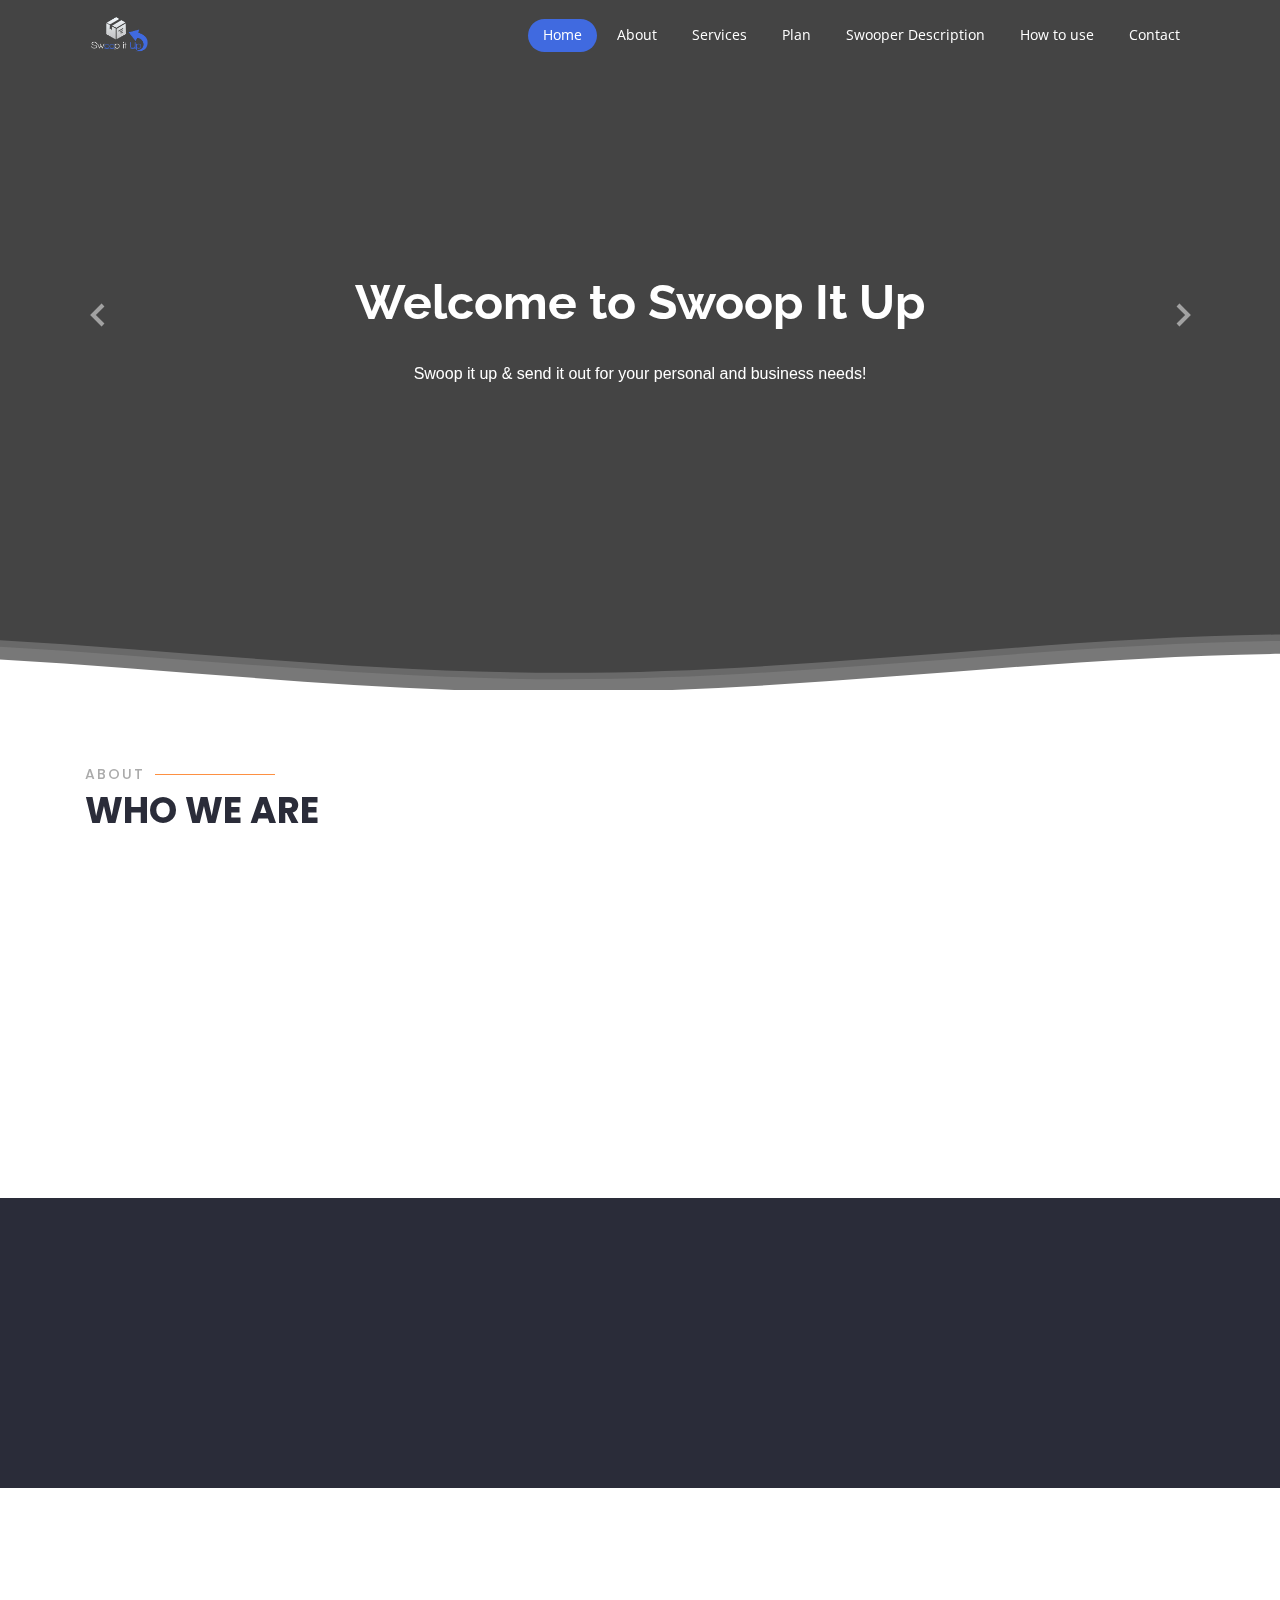
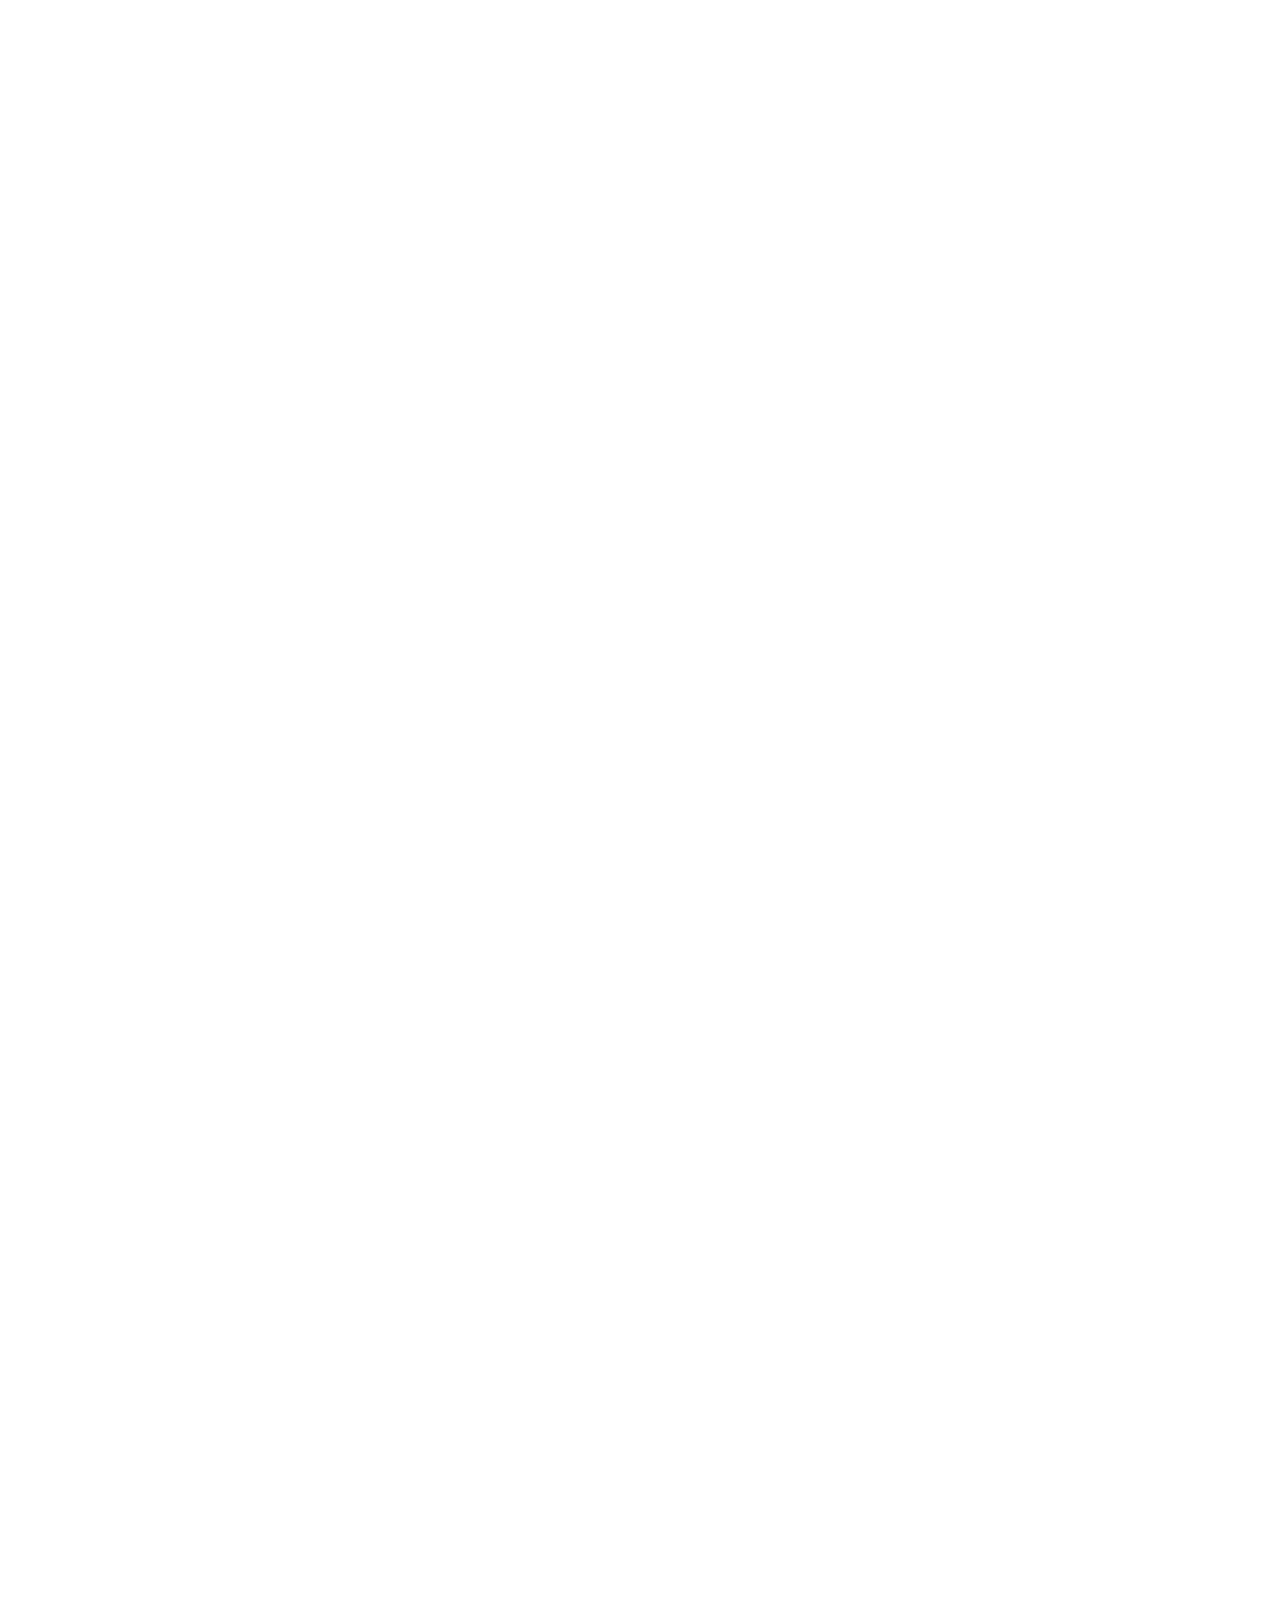
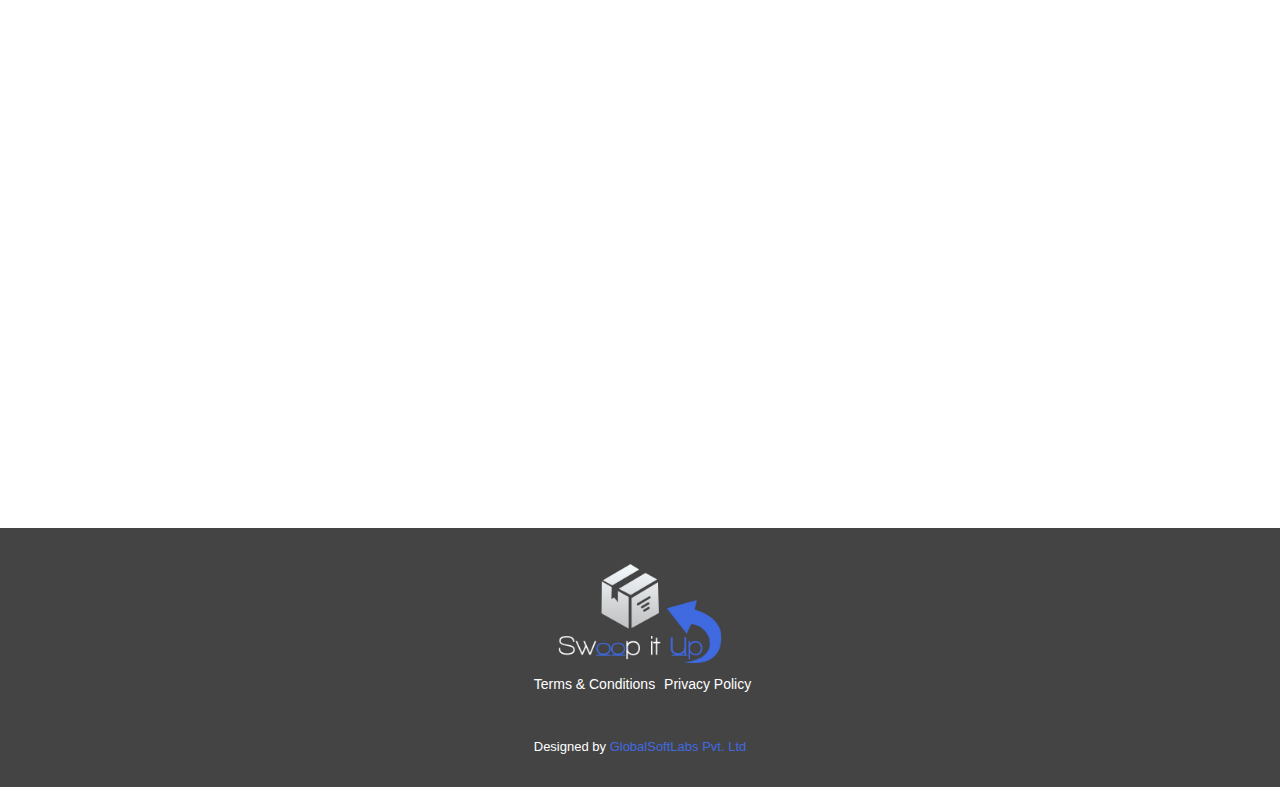
==== index.html @ 10654dce "ui" ====
<!DOCTYPE html>
<html lang="en">

<head>
  <meta charset="utf-8">
  <meta content="width=device-width, initial-scale=1.0" name="viewport">

  <title>www.swoopitup.com</title>
  <meta content="" name="descriptison">
  <meta content="" name="keywords">

  <!-- Favicons -->
  <link href="assets/img/favicon.png" rel="icon">
  <link href="assets/img/apple-touch-icon.png" rel="apple-touch-icon">

  <!-- Google Fonts -->
  <link href="https://fonts.googleapis.com/css?family=Open+Sans:300,300i,400,400i,600,600i,700,700i|Raleway:300,300i,400,400i,500,500i,600,600i,700,700i|Poppins:300,300i,400,400i,500,500i,600,600i,700,700i" rel="stylesheet">

  <!-- Vendor CSS Files -->
  <link href="assets/vendor/bootstrap/css/bootstrap.min.css" rel="stylesheet">
  <link href="assets/vendor/icofont/icofont.min.css" rel="stylesheet">
  <link href="assets/vendor/boxicons/css/boxicons.min.css" rel="stylesheet">
  <link href="assets/vendor/animate.css/animate.min.css" rel="stylesheet">
  <link href="assets/vendor/remixicon/remixicon.css" rel="stylesheet">
  <link href="assets/vendor/line-awesome/css/line-awesome.min.css" rel="stylesheet">
  <link href="assets/vendor/venobox/venobox.css" rel="stylesheet">
  <link href="assets/vendor/owl.carousel/assets/owl.carousel.min.css" rel="stylesheet">
  <link href="assets/vendor/aos/aos.css" rel="stylesheet">

  <!-- Template Main CSS File -->
  <link href="assets/css/style.css" rel="stylesheet">

  
</head>
<style type="text/css">
  #more {display: none;}
  #more1{display: none;}
  #more2{display: none;}
  
  
</style>
<script>
function myFunction() {
  var dots = document.getElementById("dots");
  var moreText = document.getElementById("more");
  var btnText = document.getElementById("myBtn");

  if (dots.style.display === "none") {
    dots.style.display = "inline";
    btnText.innerHTML = "Read more"; 
    moreText.style.display = "none";
  } else {
    dots.style.display = "none";
    btnText.innerHTML = "Read less"; 
    moreText.style.display = "inline";
  }
}
</script>

<script>
function redFunction() {
  var dots = document.getElementById("dots1");
  var moreText = document.getElementById("more1");
  var btnText = document.getElementById("myBtn1");

  if (dots.style.display === "none") {
    dots.style.display = "inline";
    btnText.innerHTML = "Read more"; 
    moreText.style.display = "none";
  } else {
    dots.style.display = "none";
    btnText.innerHTML = "Read less"; 
    moreText.style.display = "inline";
  }
}
</script>

<script>
function red1Function() {
  var dots = document.getElementById("dots2");
  var moreText = document.getElementById("more2");
  var btnText = document.getElementById("myBtn2");

  if (dots.style.display === "none") {
    dots.style.display = "inline";
    btnText.innerHTML = "Read more"; 
    moreText.style.display = "none";
  } else {
    dots.style.display = "none";
    btnText.innerHTML = "Read less"; 
    moreText.style.display = "inline";
  }
}
</script>


<body>

  <!-- ======= Header ======= -->
  <header id="header" class="fixed-top d-flex align-items-center  header-transparent ">
    <div class="container d-flex align-items-center">

      <div class="logo mr-auto">
        <h1 class="text-light"><a href="index.html"><img src="assets/img/favicon.png"></a></h1>
        <!-- Uncomment below if you prefer to use an image logo -->
        <!-- <a href="index.html"><img src="assets/img/logo.png" alt="" class="img-fluid"></a>-->
      </div>

      <nav class="nav-menu d-none d-lg-block">
        <ul>
          <li class="active"><a href="index.html">Home</a></li>
          <li><a href="#about">About</a></li>
          <li><a href="#services">Services</a></li>
          <!-- <li><a href="#testimonials">Testimonials</a></li> -->
          <li><a href="#pricing">Plan</a></li> 
           <li><a href="job.html">Swooper Description </a> </li>   
            <li><a href="app-use.html">How to use</a> </li>   
          <li><a href="#contact">Contact</a></li>

        </ul>
      </nav><!-- .nav-menu -->

    </div>
  </header><!-- End Header -->

  <!-- ======= Hero Section ======= -->
  <section id="hero" class="d-flex flex-column justify-content-end align-items-center">
    <div id="heroCarousel" class="container carousel carousel-fade" data-ride="carousel">

      <!-- Slide 1 -->
      <div class="carousel-item active">
        <div class="carousel-container">
          <h2 class="animate__animated animate__fadeInDown">Welcome to <span>Swoop It Up</span></h2>
          <p class="animate__animated fanimate__adeInUp">Swoop it up & send it out for your personal and business needs!</p>
          <!-- <a href="#about" class="btn-get-started animate__animated animate__fadeInUp scrollto">Read More</a> -->
        </div>
      </div>

      <!-- Slide 2 -->
      <div class="carousel-item">
        <div class="carousel-container">
          <h2 class="animate__animated animate__fadeInDown">Welcome to <span>Swoop It Up</span></h2>
          <p class="animate__animated fanimate__adeInUp">Swoop it up & send it out for your personal and business needs!</p>
        
        </div>
      </div>

      <!-- Slide 3 -->
      <div class="carousel-item">
        <div class="carousel-container">
           <h2 class="animate__animated animate__fadeInDown">Welcome to <span>Swoop It Up</span></h2>
          <p class="animate__animated fanimate__adeInUp">Swoop it up & send it out for your personal and business needs!</p>
          
        </div>
      </div>

      <a class="carousel-control-prev" href="#heroCarousel" role="button" data-slide="prev">
        <span class="carousel-control-prev-icon bx bx-chevron-left" aria-hidden="true"></span>
        <span class="sr-only">Previous</span>
      </a>

      <a class="carousel-control-next" href="#heroCarousel" role="button" data-slide="next">
        <span class="carousel-control-next-icon bx bx-chevron-right" aria-hidden="true"></span>
        <span class="sr-only">Next</span>
      </a>

    </div>

    <svg class="hero-waves" xmlns="http://www.w3.org/2000/svg" xmlns:xlink="http://www.w3.org/1999/xlink" viewBox="0 24 150 28 " preserveAspectRatio="none">
      <defs>
        <path id="wave-path" d="M-160 44c30 0 58-18 88-18s 58 18 88 18 58-18 88-18 58 18 88 18 v44h-352z">
      </defs>
      <g class="wave1">
        <use xlink:href="#wave-path" x="50" y="3" fill="rgba(255,255,255, .1)">
      </g>
      <g class="wave2">
        <use xlink:href="#wave-path" x="50" y="0" fill="rgba(255,255,255, .2)">
      </g>
      <g class="wave3">
        <use xlink:href="#wave-path" x="50" y="9" fill="#fff">
      </g>
    </svg>

  </section><!-- End Hero -->

  <main id="main">

    <!-- ======= About Section ======= -->
    <section id="about" class="about">
      <div class="container">

        <div class="section-title" data-aos="zoom-out">
          <h2>About</h2>
          <p>Who we are</p>
        </div>

        <div class="row content" data-aos="fade-up">
          <div class="col-lg-6">
            <p>
              
            </p>
            <p>Here are some benefits of using the Swoop It Up app:</p>
            <ul>
              <li><i class="ri-check-double-line">
              </i>We provide business opportunities for  entrepreneurs and self-starters--students and other individuals who are looking for extra income.</li>
              <li><i class="ri-check-double-line">
              </i>Swoop It Up is here to make it easier for  you to return  items. , whether  it needs to be dropped off at the post office, or you need an item delivered to someone that day. Let us help you!</li>
              <li><i class="ri-check-double-line"></i>
              We are here to help you, by  delivering items from you to the right destination.
            </li>
            </ul>
           
          </div>
          <div class="col-lg-6 pt-4 pt-lg-0">
             <p>Swoop It Up is the delivery service for your everyday needs. Have you been meaning to return packages, and have  not had time to return them? The Swoop It Up App and our Swooper contractors will take care of this problem for you! This service is run by a an app that you can download for free on any iOS or Android handheld device. A Swooper (independent contractors) will pick up your items, and deliver them to your desired destination; whether you are a consumer or a business, Swoop It Up can meet your needs!
            </p>
            
          </div>
        </div>

      </div>
    </section><!-- End About Section -->

    <!-- ======= Features Section ======= -->
    <!-- <section id="features" class="features">
      <div class="container">

        <ul class="nav nav-tabs row d-flex">
          <li class="nav-item col-3" data-aos="zoom-in">
            <a class="nav-link active show" data-toggle="tab" href="#tab-1">
              <i class="ri-gps-line"></i>
              <h4 class="d-none d-lg-block">Modi sit est dela pireda nest</h4>
            </a>
          </li>
          <li class="nav-item col-3" data-aos="zoom-in" data-aos-delay="100">
            <a class="nav-link" data-toggle="tab" href="#tab-2">
              <i class="ri-body-scan-line"></i>
              <h4 class="d-none d-lg-block">Unde praesenti mara setra le</h4>
            </a>
          </li>
          <li class="nav-item col-3" data-aos="zoom-in" data-aos-delay="200">
            <a class="nav-link" data-toggle="tab" href="#tab-3">
              <i class="ri-sun-line"></i>
              <h4 class="d-none d-lg-block">Pariatur explica nitro dela</h4>
            </a>
          </li>
          <li class="nav-item col-3" data-aos="zoom-in" data-aos-delay="300">
            <a class="nav-link" data-toggle="tab" href="#tab-4">
              <i class="ri-store-line"></i>
              <h4 class="d-none d-lg-block">Nostrum qui dile node</h4>
            </a>
          </li>
        </ul>

        <div class="tab-content" data-aos="fade-up">
          <div class="tab-pane active show" id="tab-1">
            <div class="row">
              <div class="col-lg-6 order-2 order-lg-1 mt-3 mt-lg-0">
                <h3>Voluptatem dignissimos provident quasi corporis voluptates sit assumenda.</h3>
                <p class="font-italic">
                  Lorem ipsum dolor sit amet, consectetur adipiscing elit, sed do eiusmod tempor incididunt ut labore et dolore
                  magna aliqua.
                </p>
                <ul>
                  <li><i class="ri-check-double-line"></i> Ullamco laboris nisi ut aliquip ex ea commodo consequat.</li>
                  <li><i class="ri-check-double-line"></i> Duis aute irure dolor in reprehenderit in voluptate velit.</li>
                  <li><i class="ri-check-double-line"></i> Ullamco laboris nisi ut aliquip ex ea commodo consequat. Duis aute irure dolor in reprehenderit in voluptate trideta storacalaperda mastiro dolore eu fugiat nulla pariatur.</li>
                </ul>
                <p>
                  Ullamco laboris nisi ut aliquip ex ea commodo consequat. Duis aute irure dolor in reprehenderit in voluptate
                  velit esse cillum dolore eu fugiat nulla pariatur. Excepteur sint occaecat cupidatat non proident, sunt in
                  culpa qui officia deserunt mollit anim id est laborum
                </p>
              </div>
              <div class="col-lg-6 order-1 order-lg-2 text-center">
                <img src="assets/img/features-1.png" alt="" class="img-fluid">
              </div>
            </div>
          </div>
          <div class="tab-pane" id="tab-2">
            <div class="row">
              <div class="col-lg-6 order-2 order-lg-1 mt-3 mt-lg-0">
                <h3>Neque exercitationem debitis soluta quos debitis quo mollitia officia est</h3>
                <p>
                  Ullamco laboris nisi ut aliquip ex ea commodo consequat. Duis aute irure dolor in reprehenderit in voluptate
                  velit esse cillum dolore eu fugiat nulla pariatur. Excepteur sint occaecat cupidatat non proident, sunt in
                  culpa qui officia deserunt mollit anim id est laborum
                </p>
                <p class="font-italic">
                  Lorem ipsum dolor sit amet, consectetur adipiscing elit, sed do eiusmod tempor incididunt ut labore et dolore
                  magna aliqua.
                </p>
                <ul>
                  <li><i class="ri-check-double-line"></i> Ullamco laboris nisi ut aliquip ex ea commodo consequat.</li>
                  <li><i class="ri-check-double-line"></i> Duis aute irure dolor in reprehenderit in voluptate velit.</li>
                  <li><i class="ri-check-double-line"></i> Provident mollitia neque rerum asperiores dolores quos qui a. Ipsum neque dolor voluptate nisi sed.</li>
                  <li><i class="ri-check-double-line"></i> Ullamco laboris nisi ut aliquip ex ea commodo consequat. Duis aute irure dolor in reprehenderit in voluptate trideta storacalaperda mastiro dolore eu fugiat nulla pariatur.</li>
                </ul>
              </div>
              <div class="col-lg-6 order-1 order-lg-2 text-center">
                <img src="assets/img/features-2.png" alt="" class="img-fluid">
              </div>
            </div>
          </div>
          <div class="tab-pane" id="tab-3">
            <div class="row">
              <div class="col-lg-6 order-2 order-lg-1 mt-3 mt-lg-0">
                <h3>Voluptatibus commodi ut accusamus ea repudiandae ut autem dolor ut assumenda</h3>
                <p>
                  Ullamco laboris nisi ut aliquip ex ea commodo consequat. Duis aute irure dolor in reprehenderit in voluptate
                  velit esse cillum dolore eu fugiat nulla pariatur. Excepteur sint occaecat cupidatat non proident, sunt in
                  culpa qui officia deserunt mollit anim id est laborum
                </p>
                <ul>
                  <li><i class="ri-check-double-line"></i> Ullamco laboris nisi ut aliquip ex ea commodo consequat.</li>
                  <li><i class="ri-check-double-line"></i> Duis aute irure dolor in reprehenderit in voluptate velit.</li>
                  <li><i class="ri-check-double-line"></i> Provident mollitia neque rerum asperiores dolores quos qui a. Ipsum neque dolor voluptate nisi sed.</li>
                </ul>
                <p class="font-italic">
                  Lorem ipsum dolor sit amet, consectetur adipiscing elit, sed do eiusmod tempor incididunt ut labore et dolore
                  magna aliqua.
                </p>
              </div>
              <div class="col-lg-6 order-1 order-lg-2 text-center">
                <img src="assets/img/features-3.png" alt="" class="img-fluid">
              </div>
            </div>
          </div>
          <div class="tab-pane" id="tab-4">
            <div class="row">
              <div class="col-lg-6 order-2 order-lg-1 mt-3 mt-lg-0">
                <h3>Omnis fugiat ea explicabo sunt dolorum asperiores sequi inventore rerum</h3>
                <p>
                  Ullamco laboris nisi ut aliquip ex ea commodo consequat. Duis aute irure dolor in reprehenderit in voluptate
                  velit esse cillum dolore eu fugiat nulla pariatur. Excepteur sint occaecat cupidatat non proident, sunt in
                  culpa qui officia deserunt mollit anim id est laborum
                </p>
                <p class="font-italic">
                  Lorem ipsum dolor sit amet, consectetur adipiscing elit, sed do eiusmod tempor incididunt ut labore et dolore
                  magna aliqua.
                </p>
                <ul>
                  <li><i class="ri-check-double-line"></i> Ullamco laboris nisi ut aliquip ex ea commodo consequat.</li>
                  <li><i class="ri-check-double-line"></i> Duis aute irure dolor in reprehenderit in voluptate velit.</li>
                  <li><i class="ri-check-double-line"></i> Ullamco laboris nisi ut aliquip ex ea commodo consequat. Duis aute irure dolor in reprehenderit in voluptate trideta storacalaperda mastiro dolore eu fugiat nulla pariatur.</li>
                </ul>
              </div>
              <div class="col-lg-6 order-1 order-lg-2 text-center">
                <img src="assets/img/features-4.png" alt="" class="img-fluid">
              </div>
            </div>
          </div>
        </div>

      </div>
    </section> --><!-- End Features Section -->

    <!-- ======= Cta Section ======= -->
    <section id="cta" class="cta">
      <div class="container">

        <div class="row" data-aos="zoom-out">
          <div class="col-lg-9 text-center text-lg-left">
            <h3>Call To Action</h3>
            <p> Are you interested in being an independent contractor for Swoop It Up, signing up for our business subscription, or just need help placing an order for a Swoop It Up? Please don’t hesitate to contact us at customercare@swoopitupinc.com or call us at (707) 889-1859</p>
          </div>
          <div class="col-lg-3 cta-btn-container text-center">
            <a class="cta-btn align-middle" href="tel:(+91) 7078891859">Call To Action</a>
          </div>
        </div>

      </div>
    </section><!-- End Cta Section -->

    <!-- ======= Services Section ======= -->
    <section id="services" class="services">
      <div class="container">

        <div class="section-title" data-aos="zoom-out">
          <h2>Services</h2>
          <p>What we offer</p>
        </div>

        <div class="row">
         <!--  <div class="col-lg-4 col-md-6">
            <div class="icon-box" data-aos="zoom-in-left">
              <div class="icon"><i class="las la-basketball-ball" style="color: #ff689b;"></i></div>
              <h4  class="title"><a  style="cursor: pointer;" data-toggle="collapse" data-target="#demo20">SWOOPERS</a></h4>
              <p style="font-size: 14px; padding: 0px 31px; margin-left: 10px;" id="demo20" class="collapse" class="description">Become a swooper today! A swooper is an independent contractor who will have access to the Swoop It Up driver app. 
              Download the “Swooper” app to begin your application to register for the role.  If you are under the age of 18, you will also find the consent form that requires your parent or guardian to fill out in order for you to become a Swooper.
              <a target="_blanck" href="assets/img/f.pdf" download>Download form</a>
              </p>
            </div>
          </div> -->
         <!--  <div class="col-lg-4 col-md-6 mt-5 mt-md-0">
            <div class="icon-box" data-aos="zoom-in-left" data-aos-delay="100">
              <div class="icon"><i class="las la-book" style="color: #e9bf06;"></i></div>
              <h4 class="title"><a  style="cursor: pointer;" data-toggle="collapse" data-target="#demo21">SWOOPER BONUSES</a></h4>
              <p style="font-size: 14px; padding: 0px 31px; margin-left: 10px;" id="demo21" class="collapse " class="description">Through the app, you are able to set goals. Upon achieving your goal, you will receive a bonus.<br>
                • Marketing bonuses: Recruit a driver make $50 once recruited driver swoops up 100 packages.  <br>
              • 50 Package per shift bonus: $25.00 <br>
              • 100 Package per shift bonus: $50.00 <br>
             • 150 Package per shift bonus: $75.00<br>
              **All tips received from Swoop It Up are 100% guaranteed to the driver**
              </p>
            
            </div>
          </div>
 -->
          <div class="col-lg-12 col-md-6 mt-5 mt-lg-0 ">
            <div class="icon-box" data-aos="zoom-in-left" data-aos-delay="200">
              <div class="icon"><i class="las la-file-alt" style="color: #3fcdc7;"></i></div>
              <h4 class="title"><a style="cursor: pointer;" data-toggle="collapse" data-target="#demo22">INDEPENDENT CONTRACTOR </a></h4>
              <p style="font-size: 14px; padding: 0px 31px; margin-left: 10px;" id="demo22" class="collapse " class="description"><!-- Through Swoop It Up, you will learn how to become a top independent contractor, learn tax benefits, as well as learn the ropes of being an entrepreneur.   -->
                
                Become a swooper today! A swooper is an independent contractor who will have access to the Swoop It Up driver app. Download the “Swooper” app to begin your application to register for the role.Through Swoop It Up, you will learn how to become a top independent contractor, learn tax benefits, as well as learn the ropes of being an entrepreneur. If you are under the age of 18, you will also find the consent form that requires your parent or guardian to fill out in order for you to become a Swooper. <a target="_blanck" href="assets/img/form1.pdf" download>Download form</a>
               <!--  <span id="dots2">...</span><span id="more2">
                 
                  </span> 
                </p>
                 <span style="color: #406ae0;cursor: pointer; margin-left: 37px;" onclick="red1Function()" id="myBtn2">Read More</span> -->
              
            </div>
          </div>
          <div class="col-lg-4 col-md-6 mt-5">
            <div class="icon-box" data-aos="zoom-in-left" data-aos-delay="300">
              <div class="icon"><i class="las la-tachometer-alt" style="color:#41cf2e;"></i></div>
              <h4  class="title"><a style="cursor: pointer;" data-toggle="collapse" data-target="#demo1" >STANDARD SWOOP IT UP</a></h4>
               
              <p  style="font-size: 14px; padding: 0px 31px; margin-left: 10px;" id="demo1" class="collapse "
              class="description">
            Standard Swoop It Up order is your basic order. A Swooper will pick up your package, and drop it off to your requested destination; however, they will also have the option to pick up multiple packages on the way to your drop off destination.</p>
            </div>
          </div>

          <div class="col-lg-4 col-md-6 mt-5">
            <div class="icon-box" data-aos="zoom-in-left" data-aos-delay="400">
              <div class="icon"><i class="las la-globe-americas" style="color: #d6ff22;"></i></div>
              <h4 class="title"><a style="cursor: pointer;"  data-toggle="collapse"
                data-target="#demo2">EXPRESS SWOOP IT UP</a></h4>
             
              <p style="font-size: 14px; padding: 0px 31px; margin-left: 10px;" id="demo2" class="collapse " class="description">Express Swoop It Up order; you can schedule a pick up for your item. After the contracted Swooper picks up your item, they will go directly to your designated drop-off destination. </p>
            </div>
          </div>
          <div class="col-lg-4 col-md-6 mt-5">
            <div class="icon-box" data-aos="zoom-in-left" data-aos-delay="500">
              <div class="icon"><i class="las la-clock" style="color: #4680ff;"></i></div>
              <h4 class="title"><a style="cursor: pointer;" data-toggle="collapse"
                data-target="#demo3">MONTHLY MEMBERSHIP</a></h4>
               
              <p style="font-size: 14px; padding: 0px 31px; margin-left: 10px;" id="demo3" class="collapse " class="description">• Membership Option A. 10% discount, 75 items  <br>
                • Membership Option B. 15% discount, 150 items <br>
                • Membership Option C. 20% discount, 200 items 
                </p>
            </div>
          </div>
        </div>

      </div>
    </section><!-- End Services Section -->

    <!-- ======= Portfolio Section ======= -->
    <!-- End Portfolio Section -->

    <!-- ======= Testimonials Section ======= -->
    <!-- <section id="testimonials" class="testimonials">
      <div class="container">

        <div class="section-title" data-aos="zoom-out">
          <h2>Testimonials</h2>
          <p>What they are saying Testimonials</p>
        </div>

        <div class="owl-carousel testimonials-carousel" data-aos="fade-up">

          <div class="testimonial-item">
            <p>
              <i class="bx bxs-quote-alt-left quote-icon-left"></i>
              Proin iaculis purus consequat sem cure digni ssim donec porttitora entum suscipit rhoncus. Accusantium quam, ultricies eget id, aliquam eget nibh et. Maecen aliquam, risus at semper.
              <i class="bx bxs-quote-alt-right quote-icon-right"></i>
            </p>
            <img src="assets/img/testimonials/testimonials-1.jpg" class="testimonial-img" alt="">
            <h3>Saul Goodman</h3>
            <h4>Ceo &amp; Founder</h4>
          </div>

          <div class="testimonial-item">
            <p>
              <i class="bx bxs-quote-alt-left quote-icon-left"></i>
              Export tempor illum tamen malis malis eram quae irure esse labore quem cillum quid cillum eram malis quorum velit fore eram velit sunt aliqua noster fugiat irure amet legam anim culpa.
              <i class="bx bxs-quote-alt-right quote-icon-right"></i>
            </p>
            <img src="assets/img/testimonials/testimonials-2.jpg" class="testimonial-img" alt="">
            <h3>Sara Wilsson</h3>
            <h4>Designer</h4>
          </div>

          <div class="testimonial-item">
            <p>
              <i class="bx bxs-quote-alt-left quote-icon-left"></i>
              Enim nisi quem export duis labore cillum quae magna enim sint quorum nulla quem veniam duis minim tempor labore quem eram duis noster aute amet eram fore quis sint minim.
              <i class="bx bxs-quote-alt-right quote-icon-right"></i>
            </p>
            <img src="assets/img/testimonials/testimonials-3.jpg" class="testimonial-img" alt="">
            <h3>Jena Karlis</h3>
            <h4>Store Owner</h4>
          </div>

          <div class="testimonial-item">
            <p>
              <i class="bx bxs-quote-alt-left quote-icon-left"></i>
              Fugiat enim eram quae cillum dolore dolor amet nulla culpa multos export minim fugiat minim velit minim dolor enim duis veniam ipsum anim magna sunt elit fore quem dolore labore illum veniam.
              <i class="bx bxs-quote-alt-right quote-icon-right"></i>
            </p>
            <img src="assets/img/testimonials/testimonials-4.jpg" class="testimonial-img" alt="">
            <h3>Matt Brandon</h3>
            <h4>Freelancer</h4>
          </div>

          <div class="testimonial-item">
            <p>
              <i class="bx bxs-quote-alt-left quote-icon-left"></i>
              Quis quorum aliqua sint quem legam fore sunt eram irure aliqua veniam tempor noster veniam enim culpa labore duis sunt culpa nulla illum cillum fugiat legam esse veniam culpa fore nisi cillum quid.
              <i class="bx bxs-quote-alt-right quote-icon-right"></i>
            </p>
            <img src="assets/img/testimonials/testimonials-5.jpg" class="testimonial-img" alt="">
            <h3>John Larson</h3>
            <h4>Entrepreneur</h4>
          </div>

        </div>

      </div>
    </section> --><!-- End Testimonials Section -->

    <!-- ======= Pricing Section ======= -->
    <section id="pricing" class="pricing">
      <div class="container">

        <div class="section-title" data-aos="zoom-out">
          <h2>Pricing</h2>
          <p>Our Competitive Prices</p>
        </div>

        <div class="row">

          

          <div class="col-lg-4 col-md-6 mt-4 mt-md-0">
            <div class="box featured" data-aos="zoom-in" data-aos-delay="100">
              <h3>Standard</h3>
              <h4><sup>$</sup>1.99<span> / per order</span></h4>
              <ul>
                <li> Pick up and drop off</li>
                <li>Visual Navigation </li>
                <li>QR Scan</li>
                
              </ul>
              <h4><sup style="cursor: pointer;" data-toggle="collapse"
                data-target="#demo6">Standard fees</sup></h4>
               
               
              <ul  id="demo6" class="collapse ">
                <li>After 5 miles, there will be a $0.30 increase per mile </li>
                <li>After 2 items it’s $0.99  per item</li>
                <!-- <li>After 5 miles, there will be a $0.30 increase per mile 
                </li> -->
              </ul>
              

              <!-- <div class="btn-wrap">
                <a href="#" class="btn-buy">Buy Now</a>
              </div> -->
            </div>
          </div>

          <div class="col-lg-4 col-md-6">
            <div class="box featured" data-aos="zoom-in">
              <h3>EXPRESS</h3>
              <h4><sup>$</sup>4.99<span> / per order</span></h4>
              <ul>
                
                <li>Pick up and direct drop off</li>
                <li>Visual Navigation</li>
                <li>QR Scan </li>
                <li>Set an appointment for pickup</li>
                
              </ul>
               <h4><sup style="cursor: pointer;" data-toggle="collapse"
                data-target="#demo4"> Express fees</sup></h4>
               
               
               <ul id="demo4" class="collapse ">
                 <li>After 5 miles, there will be a $0.30 increase per mile </li>
                 <li>After 4 items it’s $0.99 per item</li>
                 
               </ul>
               
              <!-- <div class="btn-wrap">
                <a href="#" class="btn-buy">Buy Now</a>
              </div> -->
            </div>
          </div>

          <div class="col-lg-4 col-md-6 mt-4 mt-lg-0">
            <div class="box featured" data-aos="zoom-in" data-aos-delay="200">
              <h3>MONTHLY MEMBERSHIP</h3>
              <p>Save up to 10%/15%/20% per month. </p>
              <ul>
                <li>Pick up and direct drop off</li>
                  <li> Set an appointment for pick up </li>
                  <li>Visual Navigation </li>
                  <li> QR Scan </li>
              </ul>
              
              <h4 style="text-align: center;"> <sup style="    color: #406ae0;cursor: pointer;"   data-toggle="collapse"
                data-target="#demo5">Membership fees</sup>
            </h4>
            <span id="demo5" class="collapse ">
              <h4><sup>$</sup>134.32 <span> / month</span></h4>
              <ul>
                <li>75 items per month, $0.50 per mile</li>
              </ul>

              <h4><sup>$</sup>253.72  <span> / month</span></h4>
              <ul>
                <li> 150 items per month, $0.50 per mile</li>
              </ul>

               <h4><sup>$</sup>318.00   <span> / month</span></h4>
              <ul>
                <li> 200 items per month, $0.50 per mile  </li>
              </ul>
             <p>Going over monthly business Membership package is .99 cents per item.</p> 

                <p>Charges per mile will increase after 5 miles (.30 cents per mile)</p>
                <!-- <p>Clarifying “Monthly Membership” fees a little more. “save up to” 10%/15%/20% per month. </p> -->

            </span>
              
             <!--  <div class="btn-wrap">
                <a href="#" class="btn-buy">Buy Now</a>
              </div> -->
            </div>
          </div>

          <!-- <div class="col-lg-3 col-md-6 mt-4 mt-lg-0">
            <div class="box" data-aos="zoom-in" data-aos-delay="300">
              <span class="advanced">Advanced</span>
              <h3>Ultimate</h3>
              <h4><sup>$</sup>49<span> / month</span></h4>
              <ul>
                <li>Aida dere</li>
                <li>Nec feugiat nisl</li>
                <li>Nulla at volutpat dola</li>
                <li>Pharetra massa</li>
                <li>Massa ultricies mi</li>
              </ul>
              <div class="btn-wrap">
                <a href="#" class="btn-buy">Buy Now</a>
              </div>
            </div>
          </div> -->

        </div>

      </div>
    </section><!-- End Pricing Section -->

    <!-- ======= F.A.Q Section ======= -->
    <section id="faq" class="faq">
      <div class="container">

        <div class="section-title" data-aos="zoom-out">
          <h2>F.A.Q</h2>
          <p>Frequently Asked Questions</p>
        </div>

        <ul class="faq-list">

          <li data-aos="fade-up" data-aos-delay="400">
            <a data-toggle="collapse" href="#faq4" class="collapsed">How can I order a Swoop It Up?<i class="icofont-simple-up"></i></a>
            <div id="faq4" class="collapse" data-parent=".faq-list">
              <p>
                Download the Swoop It Up app on a smart phone (IOS or Android) and book a pick Up. 
              </p>
            </div>
          </li>

          

          <li data-aos="fade-up" data-aos-delay="200">
            <a data-toggle="collapse" href="#faq2" class="collapsed">Can I see where my driver is going? <i class="icofont-simple-up"></i></a>
            <div id="faq2" class="collapse" data-parent=".faq-list">
              <p>
                Yes, you will have a visual navigational map on where your item is being delivered. 
              </p>
            </div>
          </li>

          <li data-aos="fade-up" data-aos-delay="100">
            <a data-toggle="collapse" class="" href="#faq1">How do I sign up as a Swooper? <i class="icofont-simple-up"></i></a>
            <div id="faq1" class="collapse show" data-parent=".faq-list">
              <p>
                Download the Swooper driver app on your smart phone. We are available on both IOS or Android, and it is an easy click register.
              </p>
            </div>
          </li>

          <li data-aos="fade-up" data-aos-delay="300">
            <a data-toggle="collapse" href="#faq3" class="collapsed">What is the age limit to be a Swooper? <i class="icofont-simple-up"></i></a>
            <div id="faq3" class="collapse" data-parent=".faq-list">
              <p>
               14 years of age and up. If you are under 18, you will need a parent or guardian’s signature when signing up. 
              </p>
            </div>
          </li>

          

          <li data-aos="fade-up" data-aos-delay="500">
            <a data-toggle="collapse" href="#faq5" class="collapsed">What type of vehicle do I need? <i class="icofont-simple-up"></i></a>
            <div id="faq5" class="collapse" data-parent=".faq-list">
              <p>
                Any type of mobile vehicle that can carry a package up to 50lbs  For example: a bike, a scooter, a car, a SUV, or truck. 
              </p>
            </div>
          </li>

          

        </ul>

      </div>
    </section><!-- End F.A.Q Section -->

    <!-- ======= Team Section ======= -->
    <!-- End Team Section -->

    <!-- ======= Contact Section ======= -->
    <section id="contact" class="contact">
      <div class="container">

        <div class="section-title" data-aos="zoom-out">
          <h2>Contact</h2>
          <p>Contact Us</p>
        </div>

        <div class="row mt-5">

          <div class="col-lg-4" data-aos="fade-right">
            <div class="info">
              <!-- <div class="address">
                <i class="icofont-google-map"></i>
                <h4>Location:</h4>
                <p>JPR Technosoft</p>
              </div> -->

              <div class="email">
                <i class="icofont-envelope"></i>
                <h4>Email:</h4>
                <p>customercare@swoopitupinc.com</p>
              </div>

              <div class="phone">
                <i class="icofont-phone"></i>
                <h4>Call:</h4>
                <p>+91-707-889-1859</p>
              </div>

            </div>

          </div>

          <div class="col-lg-8 mt-5 mt-lg-0" data-aos="fade-left">

            <form action="forms/contact.php" method="post" role="form" class="php-email-form">
              <div class="form-row">
                <div class="col-md-6 form-group">
                  <input type="text" name="name" class="form-control" id="name" placeholder="Your Name" data-rule="minlen:4" data-msg="Please enter at least 4 chars" />
                  <div class="validate"></div>
                </div>
                <div class="col-md-6 form-group">
                  <input type="email" class="form-control" name="email" id="email" placeholder="Your Email" data-rule="email" data-msg="Please enter a valid email" />
                  <div class="validate"></div>
                </div>
              </div>
              <div class="form-group">
                <input type="text" class="form-control" name="subject" id="subject" placeholder="Subject" data-rule="minlen:4" data-msg="Please enter at least 8 chars of subject" />
                <div class="validate"></div>
              </div>
              <div class="form-group">
                <textarea class="form-control" name="message" rows="5" data-rule="required" data-msg="Please write something for us" placeholder="Message"></textarea>
                <div class="validate"></div>
              </div>
              <div class="mb-3">
                <div class="loading">Loading</div>
                <div class="error-message"></div>
                <div class="sent-message">Your message has been sent. Thank you!</div>
              </div>
              <div class="text-center"><button type="submit">Send Message</button></div>
            </form>

          </div>

        </div>

      </div>
    </section><!-- End Contact Section -->

  </main><!-- End #main -->

  <!-- ======= Footer ======= -->
  <footer id="footer">
    <div class="container">
      <img src="assets/img/favicon.png" width="200px">
     <!--  <p>Et aut eum quis fuga eos sunt ipsa nihil. Labore corporis magni eligendi fuga maxime saepe commodi placeat.</p> -->
      <!-- <div class="social-links">
        <a href="#" class="twitter"><i class="bx bxl-twitter"></i></a>
        <a href="#" class="facebook"><i class="bx bxl-facebook"></i></a>
        <a href="#" class="instagram"><i class="bx bxl-instagram"></i></a>
        <a href="#" class="google-plus"><i class="bx bxl-skype"></i></a>
        <a href="#" class="linkedin"><i class="bx bxl-linkedin"></i></a>
      </div> -->

      <style type="text/css">
        .social-links1 a{ color: #fff; margin-left: 5px; }
        .social-links1 a:hover{ color: #406ae0; }
      </style>
       <div class="social-links1">
        <a href="tram.html" >Terms & Conditions</a>
        <a href="privacy.html" >Privacy Policy</a>
      </div>
<br><br>
      <!-- <div class="copyright">
        &copy; Copyright <strong><span>Selecao</span></strong>. All Rights Reserved
      </div> -->
      <div class="credits">
        <!-- All the links in the footer should remain intact. -->
        <!-- You can delete the links only if you purchased the pro version. -->
        <!-- Licensing information: https://bootstrapmade.com/license/ -->
        <!-- Purchase the pro version with working PHP/AJAX contact form: https://bootstrapmade.com/selecao-bootstrap-template/ -->
        Designed by <a href="http://www.swoopitup.com/" target="_blanck">GlobalSoftLabs Pvt. Ltd</a>
      </div>
    </div>
  </footer><!-- End Footer -->

  <a href="#" class="back-to-top"><i class="ri-arrow-up-line"></i></a>

  <!-- Vendor JS Files -->
  <script src="assets/vendor/jquery/jquery.min.js"></script>
  <script src="assets/vendor/bootstrap/js/bootstrap.bundle.min.js"></script>
  <script src="assets/vendor/jquery.easing/jquery.easing.min.js"></script>
  <script src="assets/vendor/php-email-form/validate.js"></script>
  <script src="assets/vendor/isotope-layout/isotope.pkgd.min.js"></script>
  <script src="assets/vendor/venobox/venobox.min.js"></script>
  <script src="assets/vendor/owl.carousel/owl.carousel.min.js"></script>
  <script src="assets/vendor/aos/aos.js"></script>

  <!-- Template Main JS File -->
  <script src="assets/js/main.js"></script>

</body>

</html>
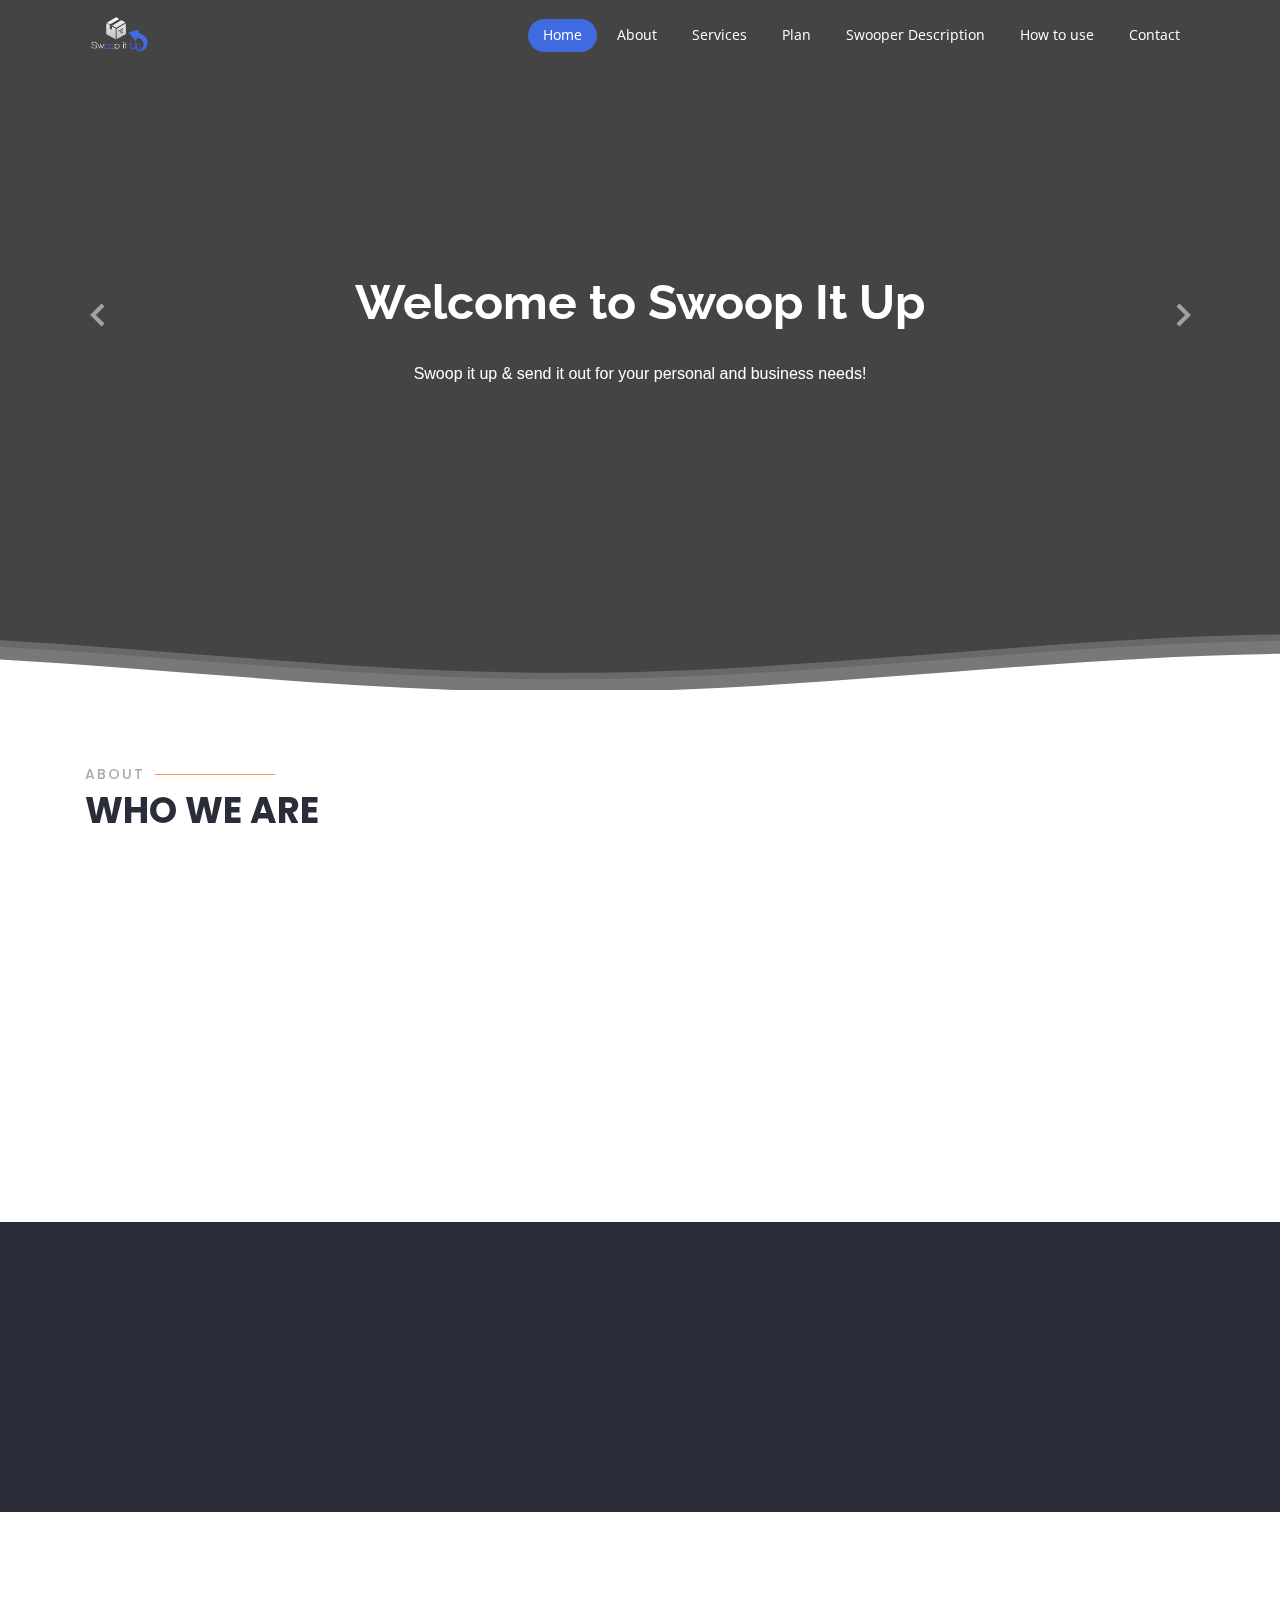
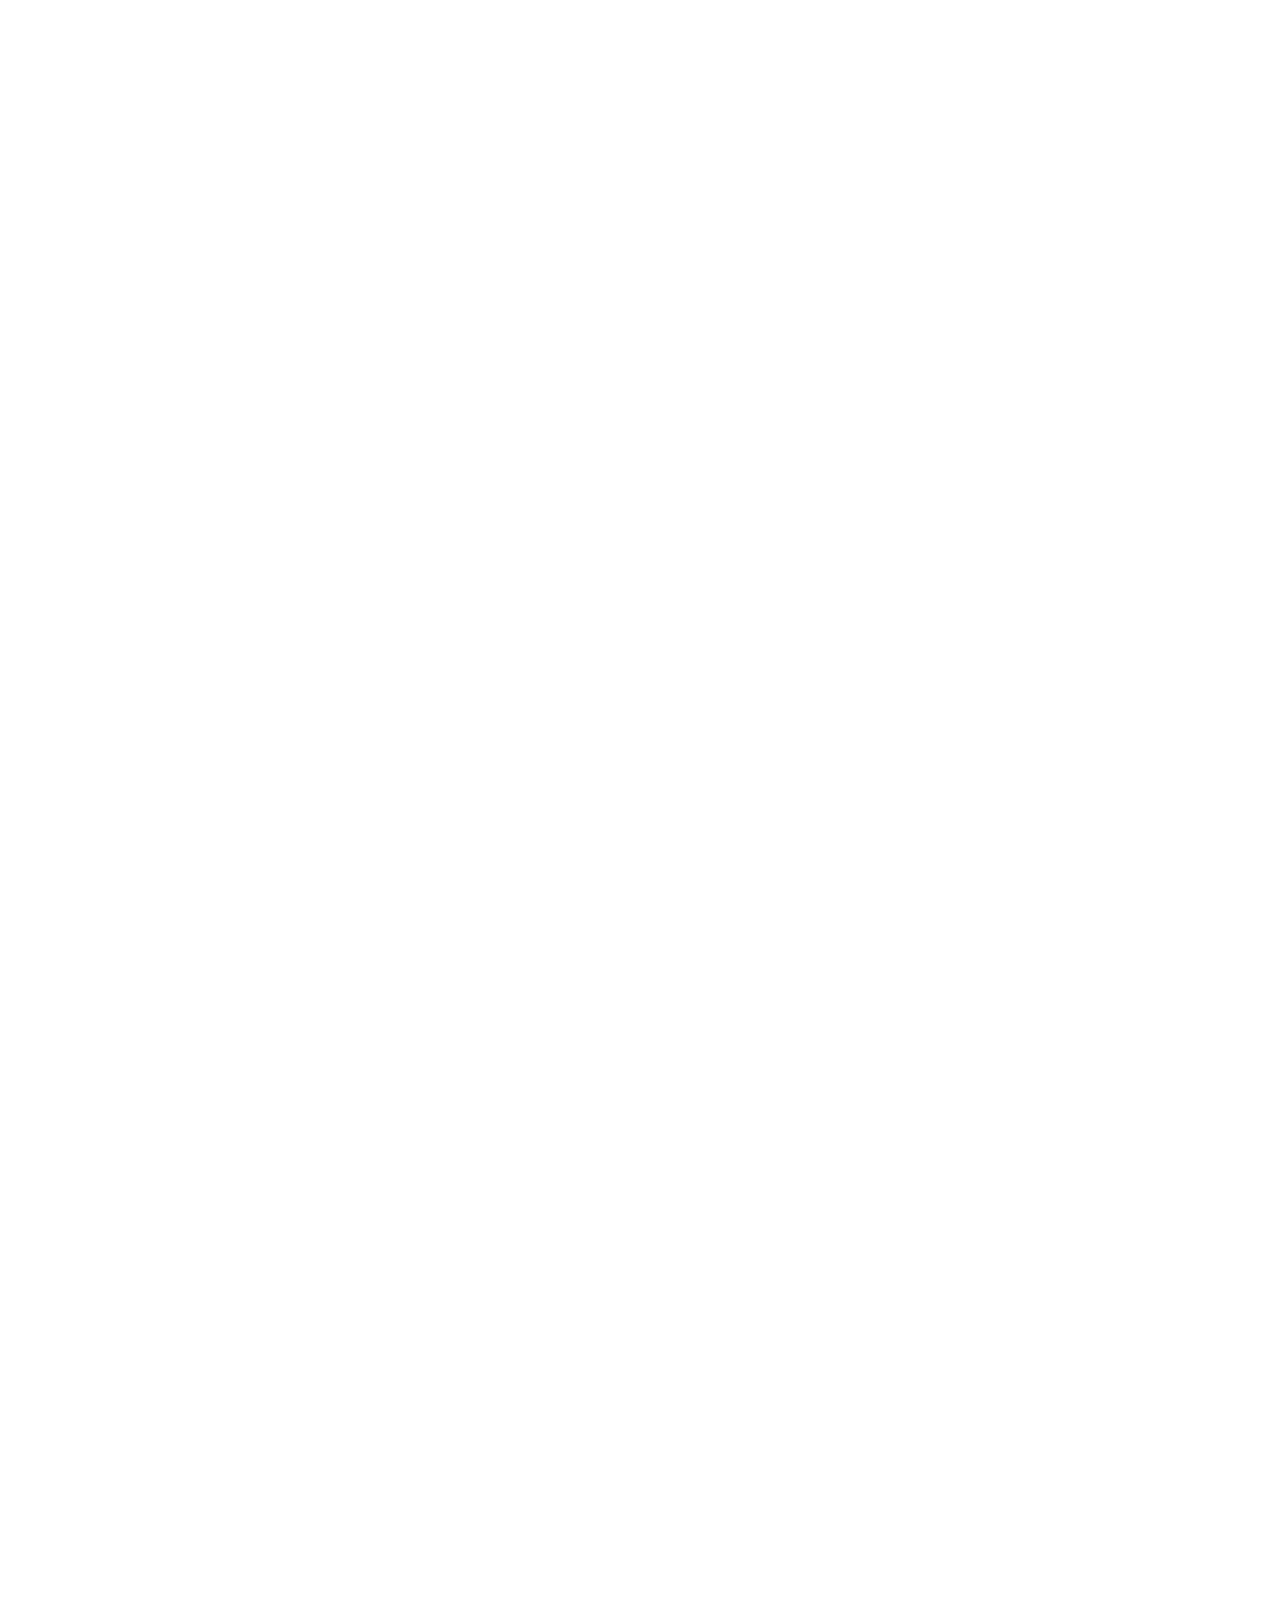
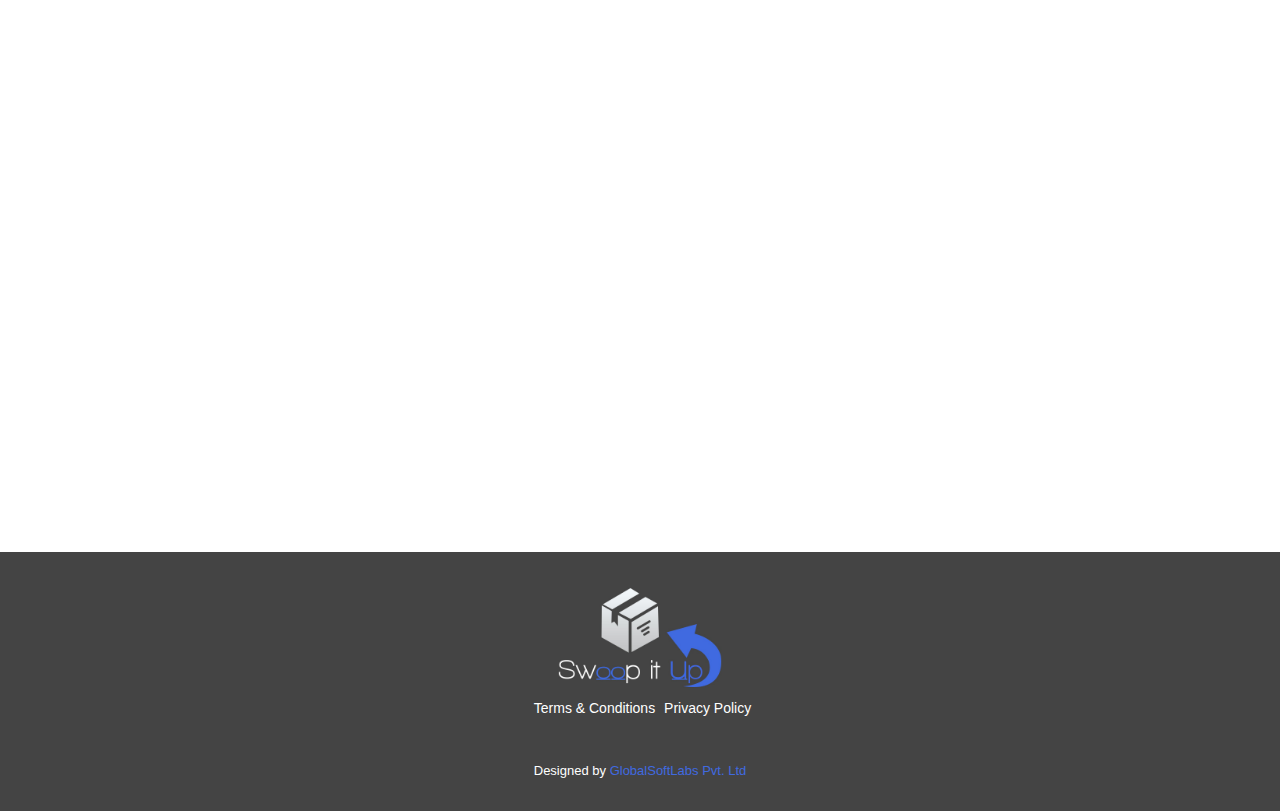
==== commit 2d0941d0: "ui" ====
--- a/index.html
+++ b/index.html
@@ -202,9 +202,9 @@
             <p>Here are some benefits of using the Swoop It Up app:</p>
             <ul>
               <li><i class="ri-check-double-line">
-              </i>We provide business opportunities for  entrepreneurs and self-starters--students and other individuals who are looking for extra income.</li>
+              </i>We provide business opportunities for  entrepreneurs and self,starters,students and other individuals who are looking for extra income.</li>
               <li><i class="ri-check-double-line">
-              </i>Swoop It Up is here to make it easier for  you to return  items. , whether  it needs to be dropped off at the post office, or you need an item delivered to someone that day. Let us help you!</li>
+              </i>Swoop It Up is here to make it easier for  you to return  items , whether  it needs to be dropped off at the post office, or you need an item delivered to someone that day. Let us help you!</li>
               <li><i class="ri-check-double-line"></i>
               We are here to help you, by  delivering items from you to the right destination.
             </li>
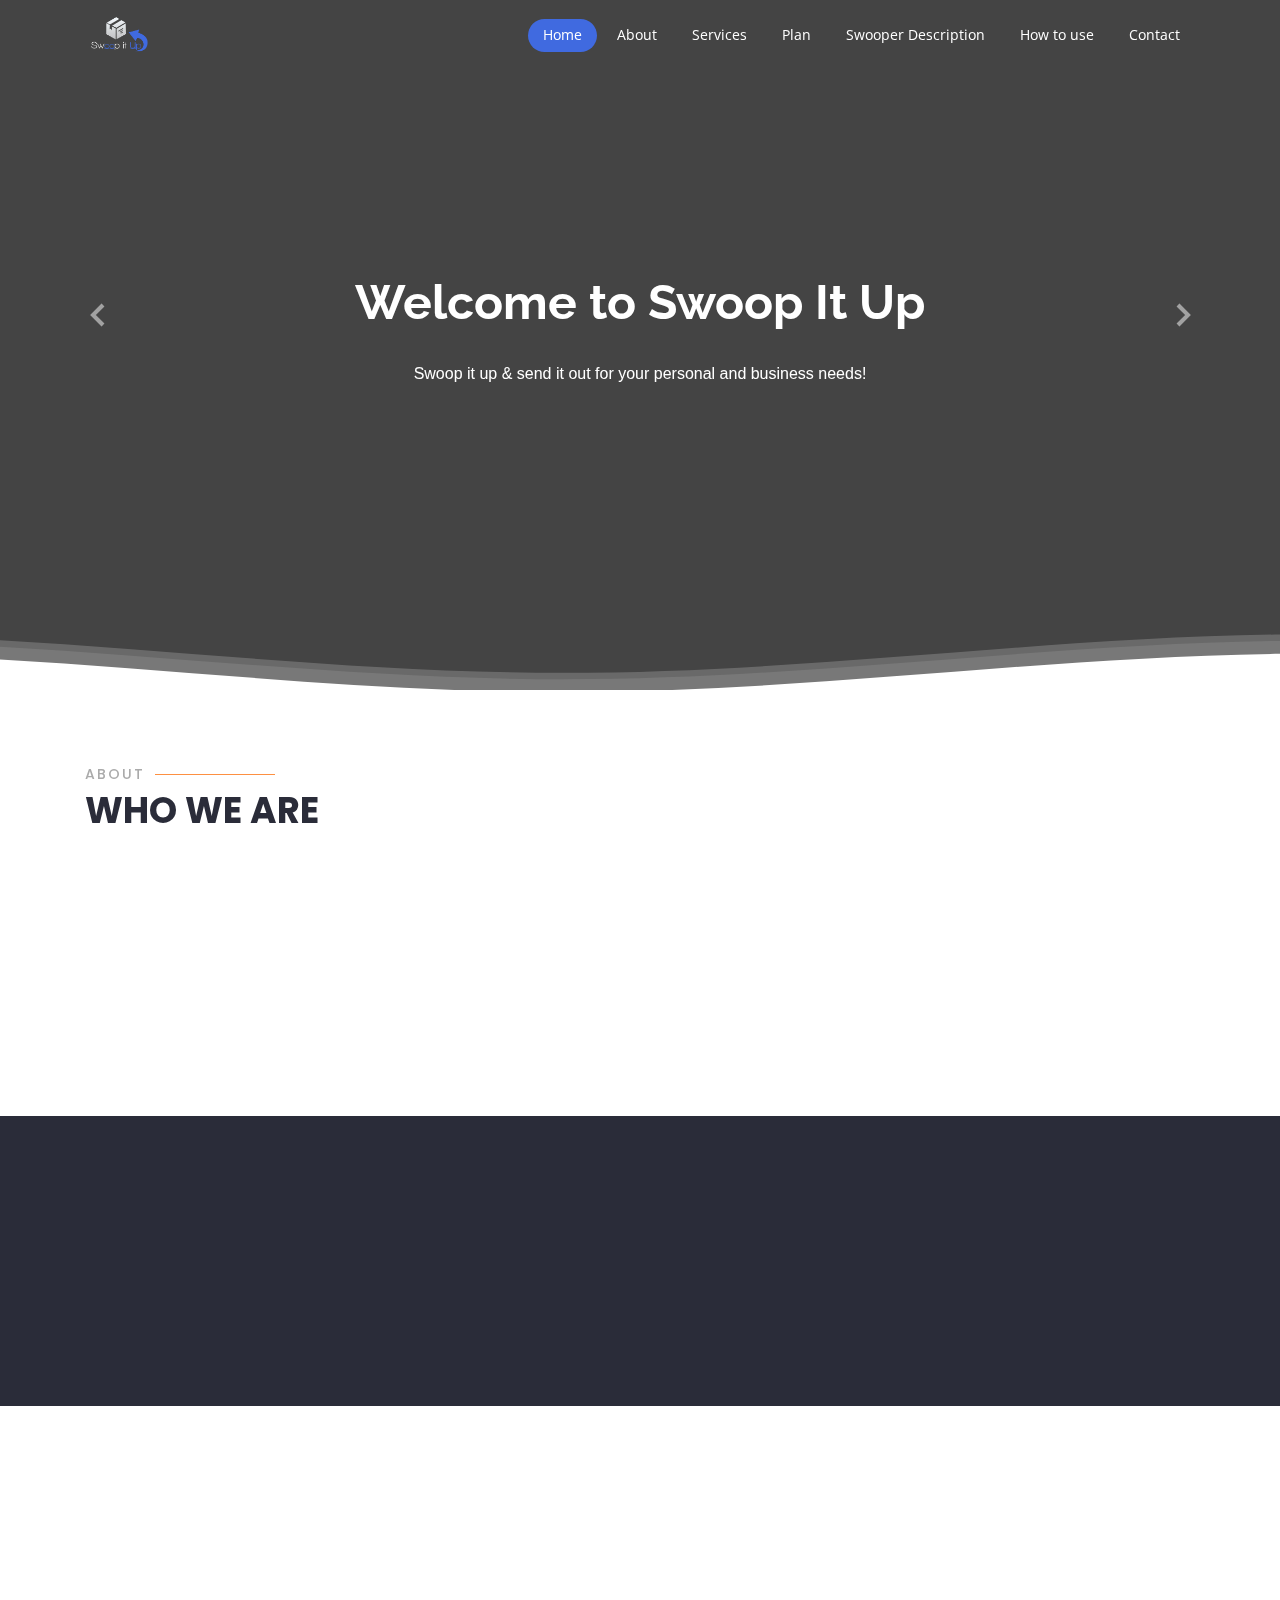
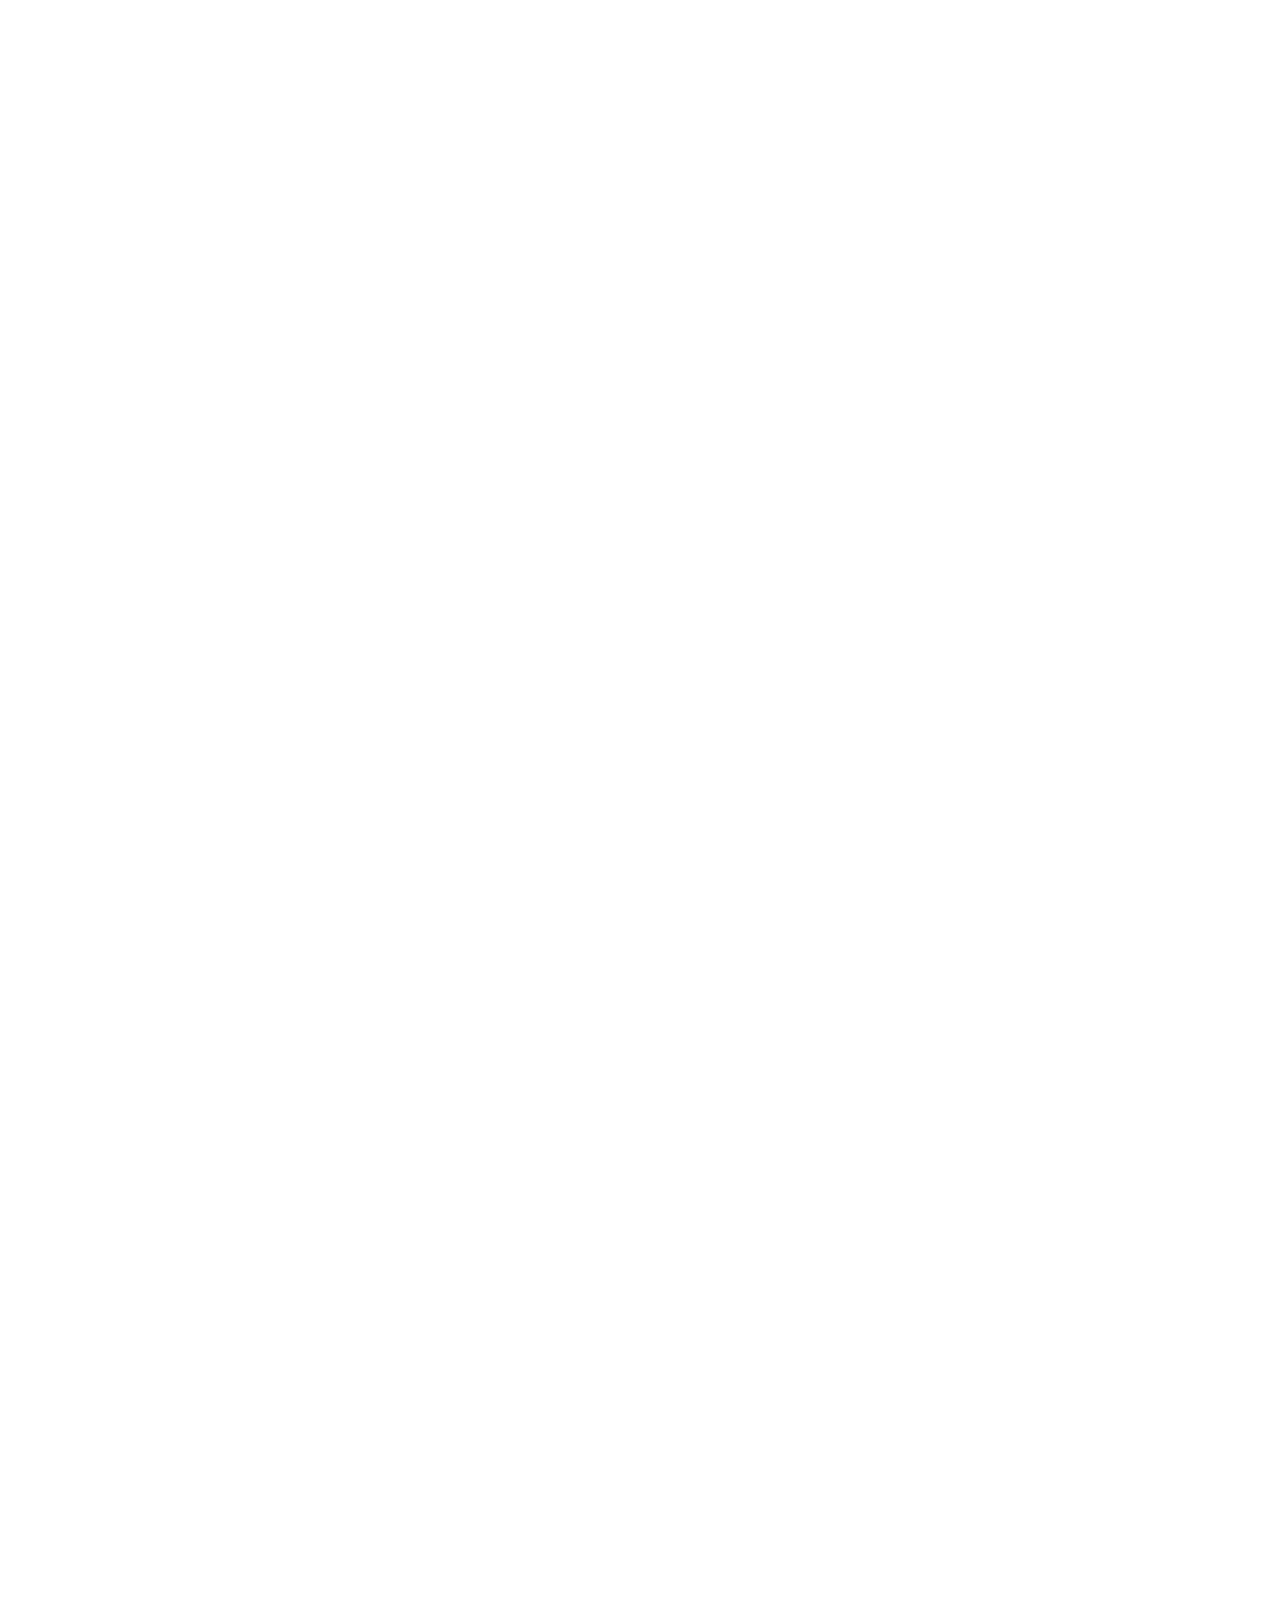
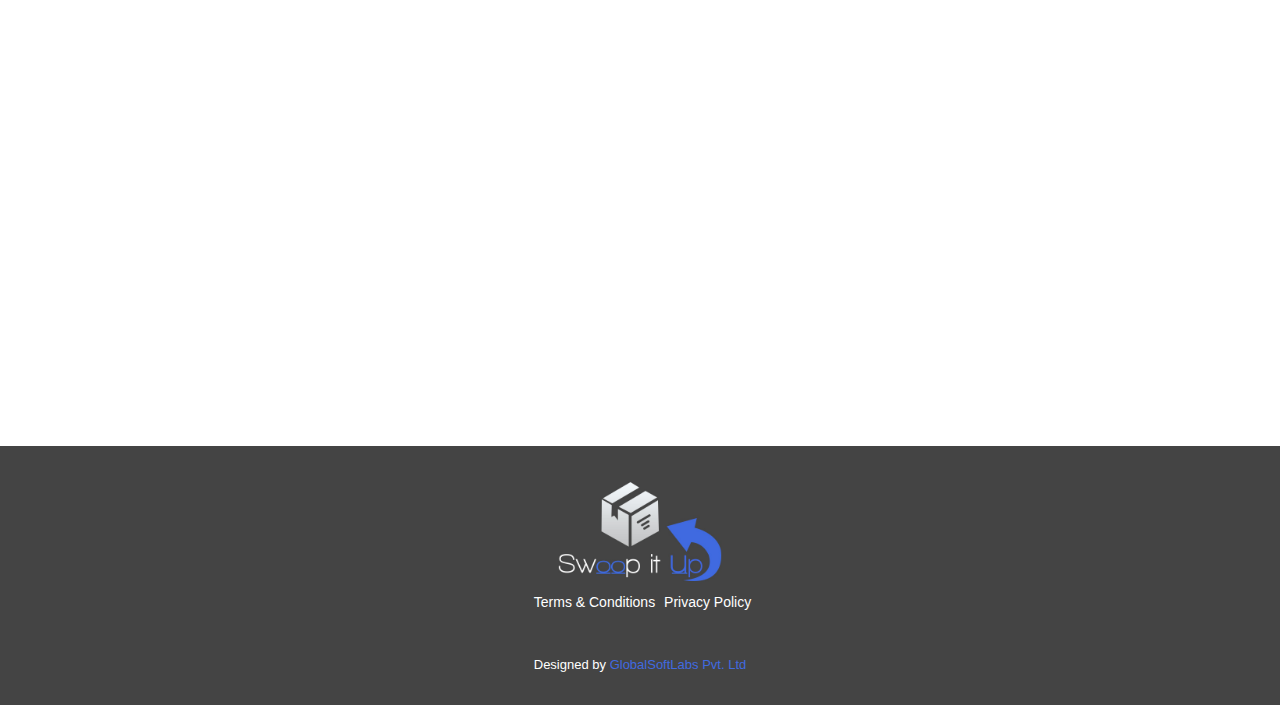
==== commit 14015e5d: "ui" ====
--- a/index.html
+++ b/index.html
@@ -202,17 +202,18 @@
             <p>Here are some benefits of using the Swoop It Up app:</p>
             <ul>
               <li><i class="ri-check-double-line">
-              </i>We provide business opportunities for  entrepreneurs and self,starters,students and other individuals who are looking for extra income.</li>
+              </i>Swoop It Up provides business opportunities for individuals looking for extra income.</li>
               <li><i class="ri-check-double-line">
-              </i>Swoop It Up is here to make it easier for  you to return  items , whether  it needs to be dropped off at the post office, or you need an item delivered to someone that day. Let us help you!</li>
-              <li><i class="ri-check-double-line"></i>
+              </i>
+              Let Swoop It up help you! By delivering your online returns, personal or business items.<!-- Swoop It Up is here to make it easier for  you to return  items, whether  it needs to be dropped off at the post office, or you need an item delivered to someone that day. Let us help you! --></li>
+              <!-- <li><i class="ri-check-double-line"></i>
               We are here to help you, by  delivering items from you to the right destination.
-            </li>
+            </li> -->
             </ul>
            
           </div>
           <div class="col-lg-6 pt-4 pt-lg-0">
-             <p>Swoop It Up is the delivery service for your everyday needs. Have you been meaning to return packages, and have  not had time to return them? The Swoop It Up App and our Swooper contractors will take care of this problem for you! This service is run by a an app that you can download for free on any iOS or Android handheld device. A Swooper (independent contractors) will pick up your items, and deliver them to your desired destination; whether you are a consumer or a business, Swoop It Up can meet your needs!
+             <p>Swoop It Up is a delivery service for your everyday needs. Have you been meaning to return online orders?, and have  no time to return them? Swoop It Up App will take care of this problem for you! This service is run by a app that you can download for free on any iOS or Android handheld device. A Swooper (independent contractors) will pick up your items, and deliver them to your desired destination; Whether it’s personal or business or a business, Swoop It Up can meet your needs!
             </p>
             
           </div>
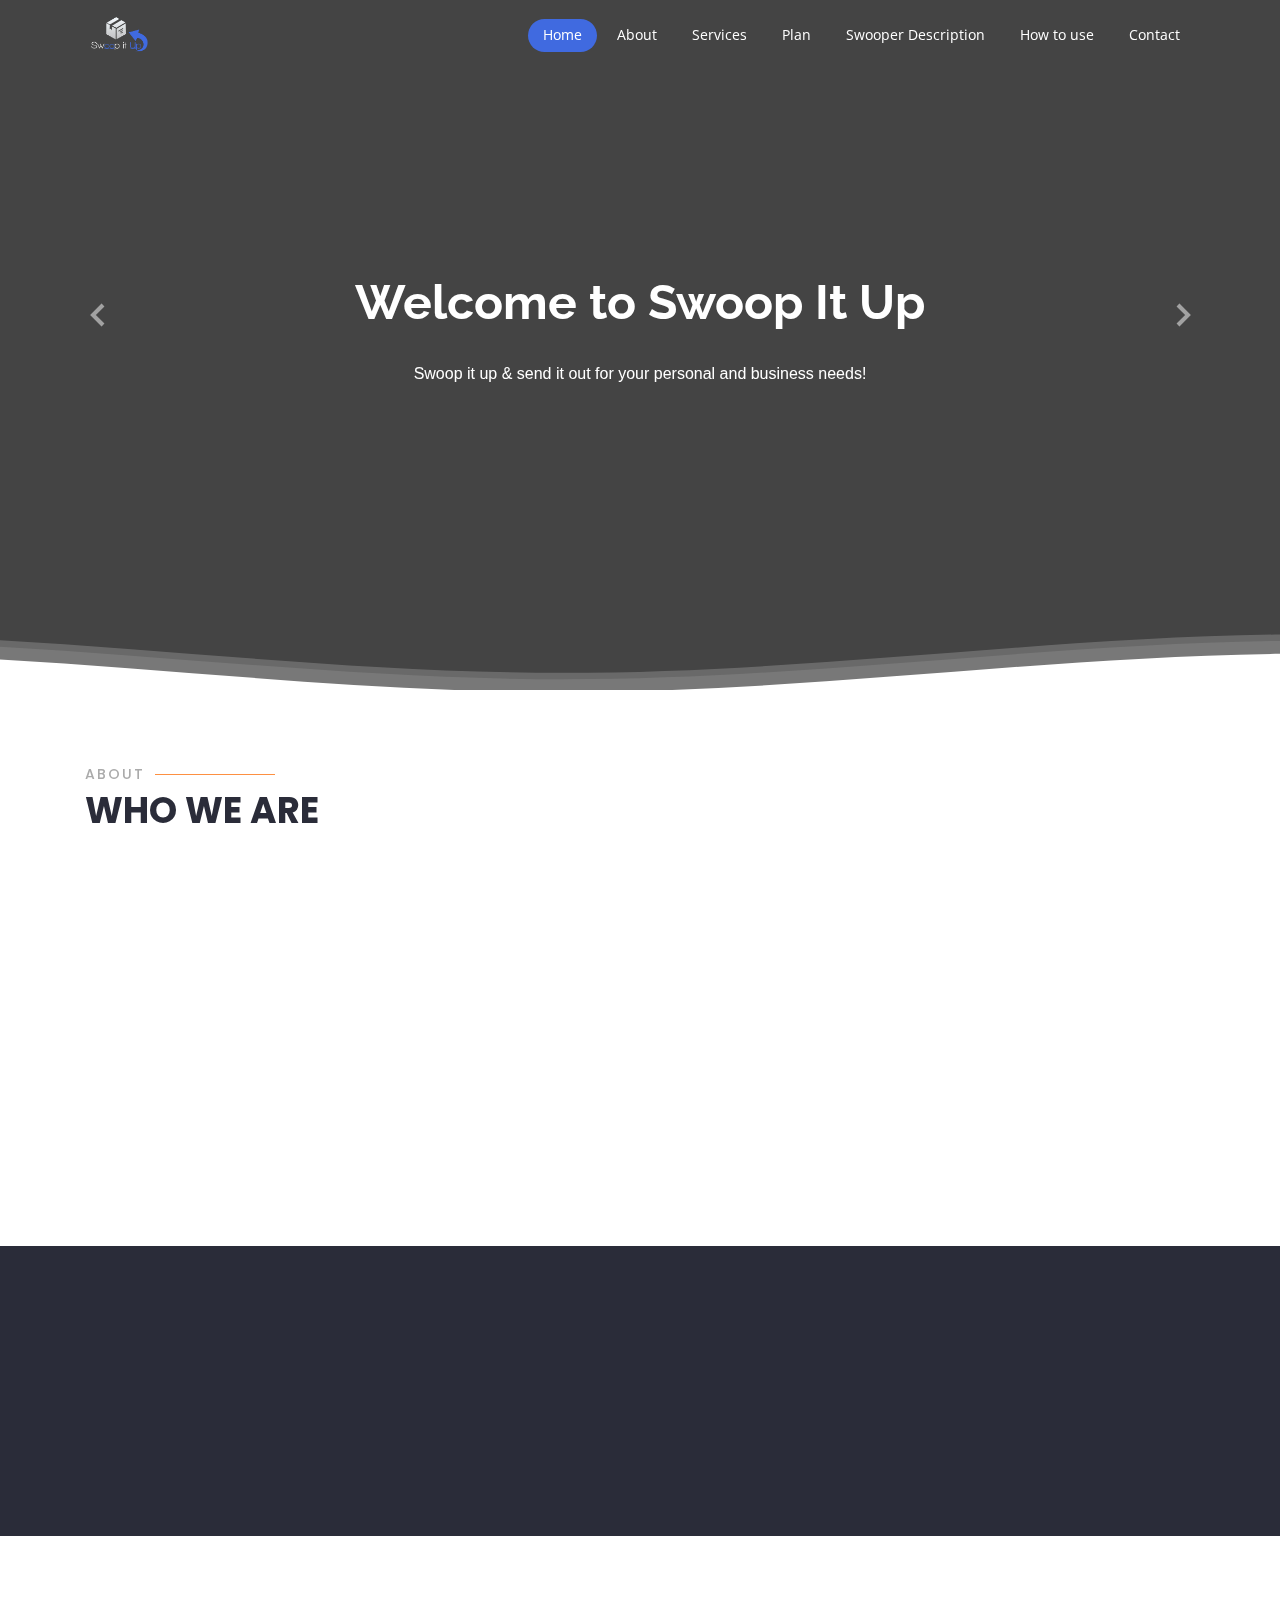
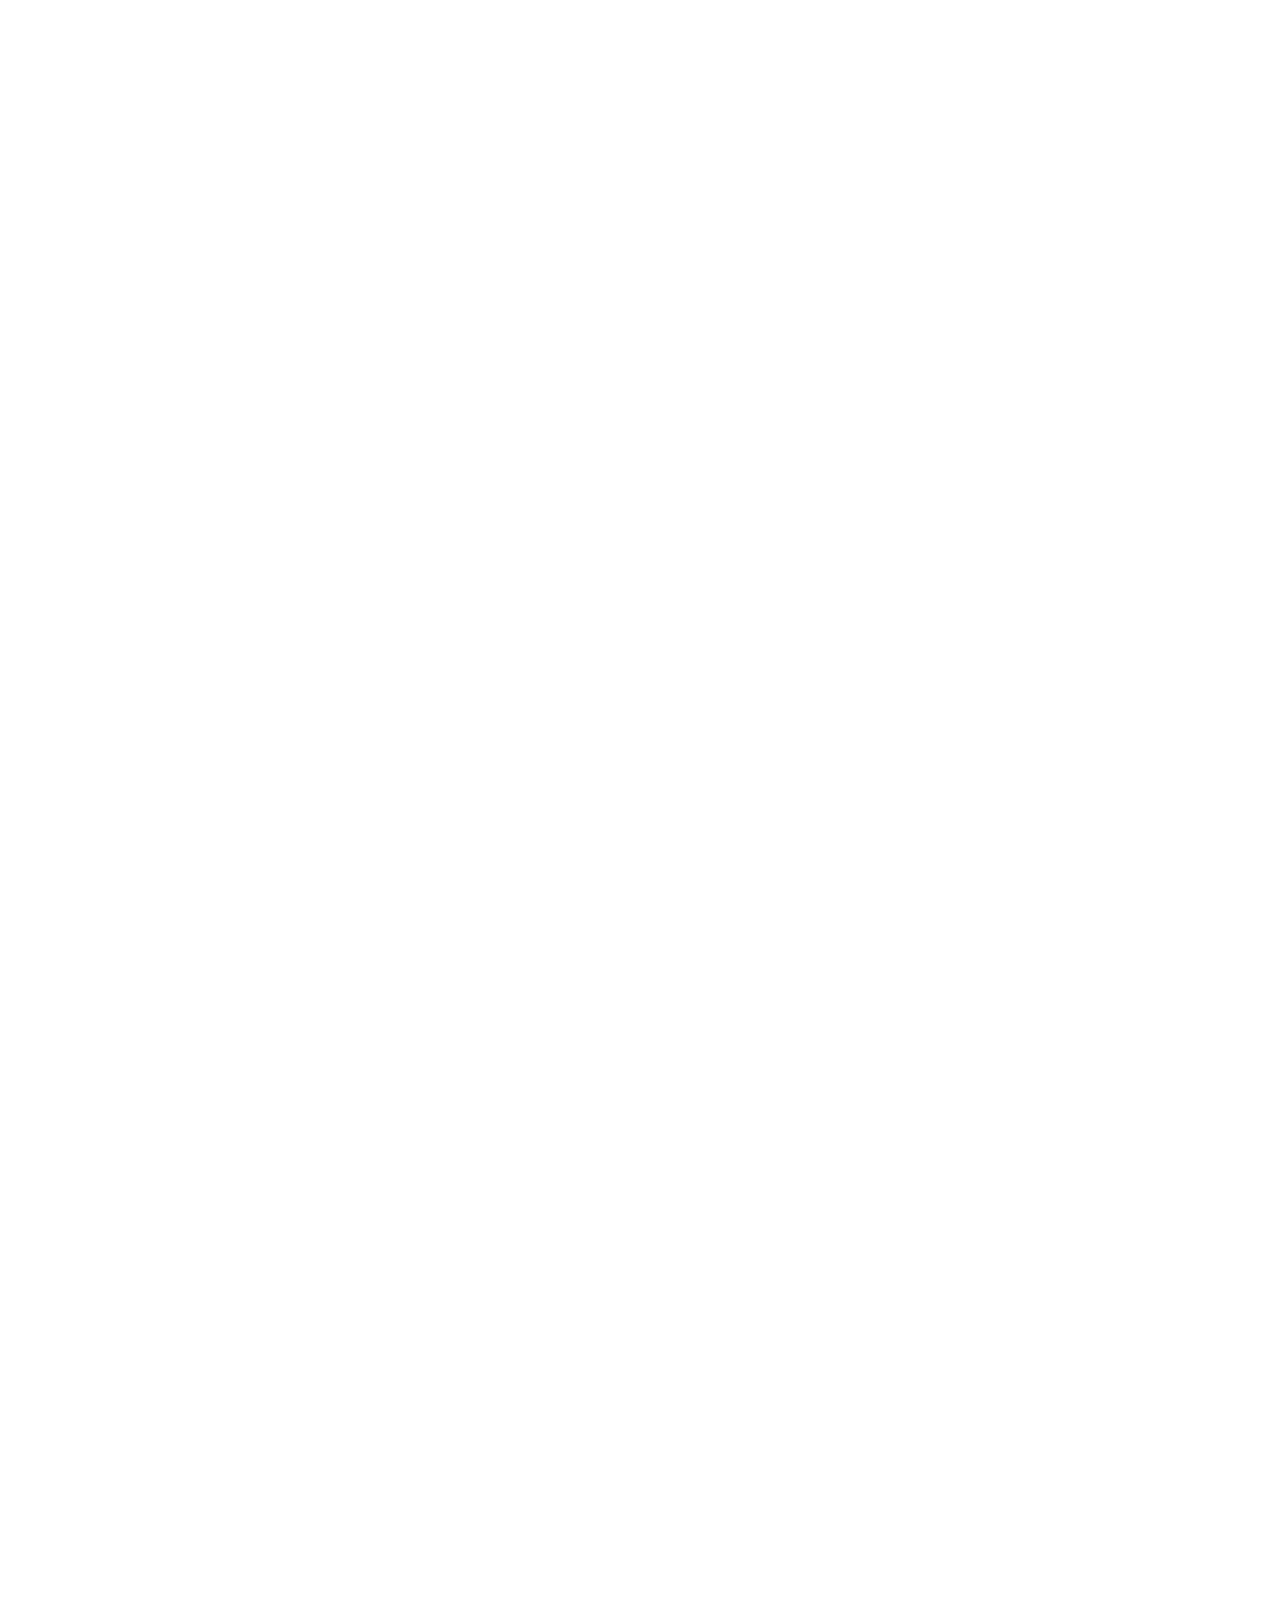
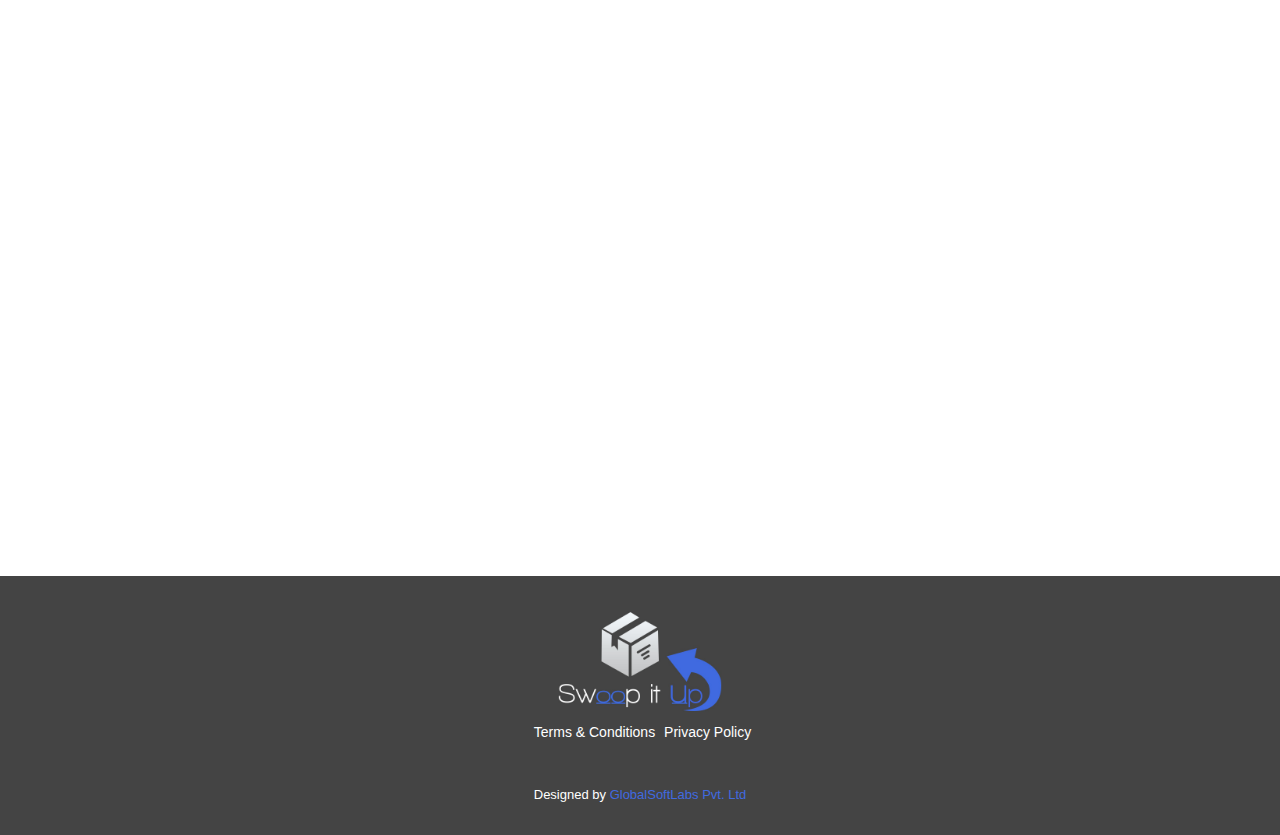
==== commit 97ba4c90: "change about" ====
--- a/index.html
+++ b/index.html
@@ -202,18 +202,18 @@
             <p>Here are some benefits of using the Swoop It Up app:</p>
             <ul>
               <li><i class="ri-check-double-line">
-              </i>Swoop It Up provides business opportunities for individuals looking for extra income.</li>
+              </i>We are here to help you, by delivering items from you to the right destination. If it’s business or personal we can Swoop It Up!</li>
               <li><i class="ri-check-double-line">
               </i>
-              Let Swoop It up help you! By delivering your online returns, personal or business items.<!-- Swoop It Up is here to make it easier for  you to return  items, whether  it needs to be dropped off at the post office, or you need an item delivered to someone that day. Let us help you! --></li>
-              <!-- <li><i class="ri-check-double-line"></i>
-              We are here to help you, by  delivering items from you to the right destination.
-            </li> -->
+              Swoop It Up is here to make it easier for you to return items, whether it needs to be dropped off at the post office, or you need an item delivered to a friend.</li>
+              <li><i class="ri-check-double-line"></i>
+              We provide business opportunities for our consumers and independent contractors to be successful entrepreneurs. Let Swoop up return items that can put money back in your pocket or sign up as a Swooper and earn extra income today! (link here to Swooper information) 
+            </li>
             </ul>
            
           </div>
           <div class="col-lg-6 pt-4 pt-lg-0">
-             <p>Swoop It Up is a delivery service for your everyday needs. Have you been meaning to return online orders?, and have  no time to return them? Swoop It Up App will take care of this problem for you! This service is run by a app that you can download for free on any iOS or Android handheld device. A Swooper (independent contractors) will pick up your items, and deliver them to your desired destination; Whether it’s personal or business or a business, Swoop It Up can meet your needs!
+             <p>Swoop It Up is the delivery service for your everyday needs. Have you been meaning to return packages, and have not had time to return them? The Swoop It Up App and our Swooper contractors will take care of this problem for you! This service is run by an app that you can download for free on any iOS or Android handheld device. A Swooper (independent contractor) will pick up your items, and deliver them to your desired destination; whether you are a consumer or a business, Swoop It Up can meet your needs!
             </p>
             
           </div>
@@ -766,7 +766,7 @@
               <div class="phone">
                 <i class="icofont-phone"></i>
                 <h4>Call:</h4>
-                <p>+91-707-889-1859</p>
+                <p>+1-707-889-1859</p>
               </div>
 
             </div>
